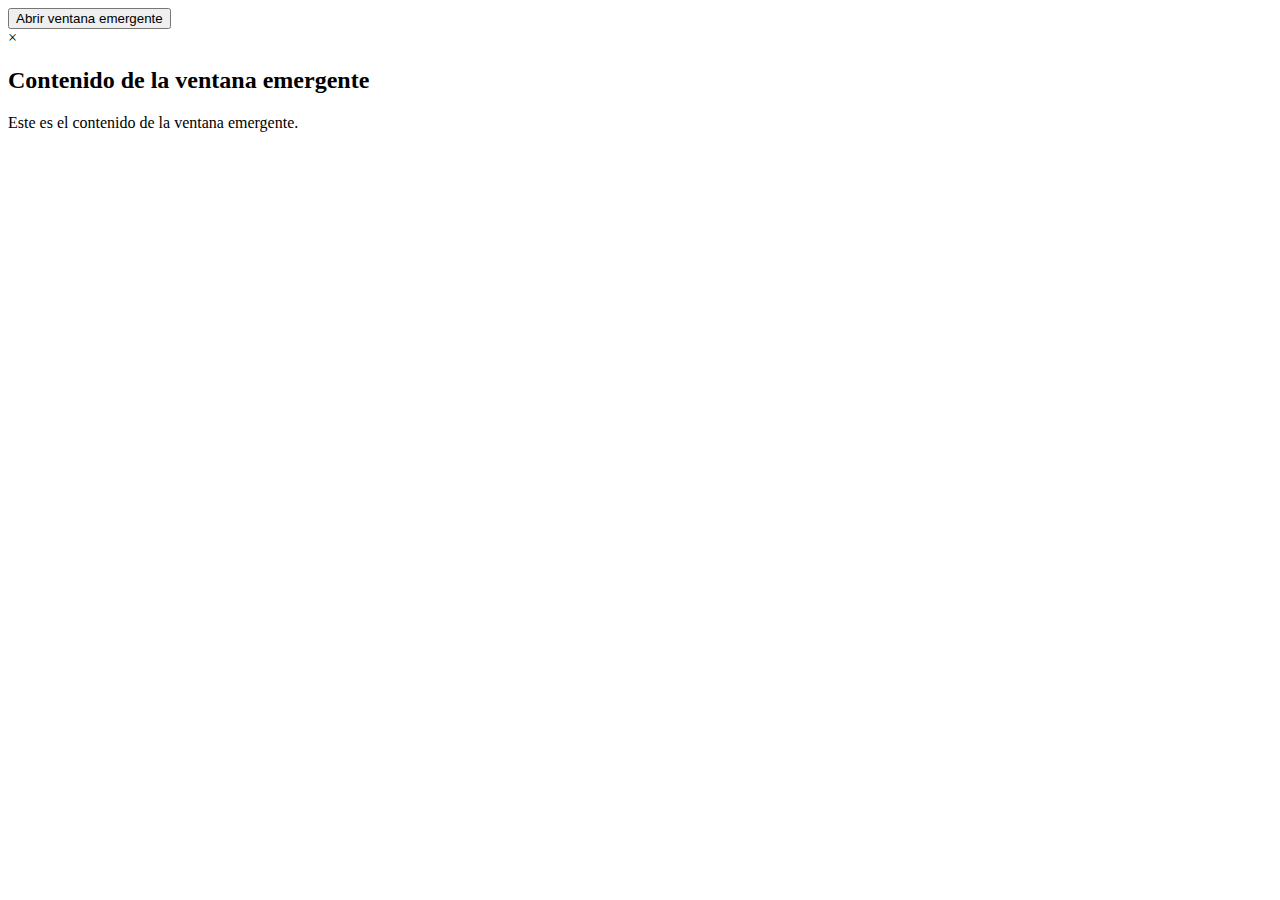
==== Alimento_perro_adulto.HTML @ 511be2c5 "V.2.1" ====
<!DOCTYPE html>
<html>
<head>
    <title>Ventana emergente</title>
    <link rel="stylesheet" href="styles.css">
</head>
<body>
    <button id="openModalBtn">Abrir ventana emergente</button>
    <div id="myModal" class="modal">
        <div class="modal-content">
            <span class="close">&times;</span>
            <h2>Contenido de la ventana emergente</h2>
            <p>Este es el contenido de la ventana emergente.</p>
        </div>
    </div>
    <script src="script.js"></script>
</body>
</html>
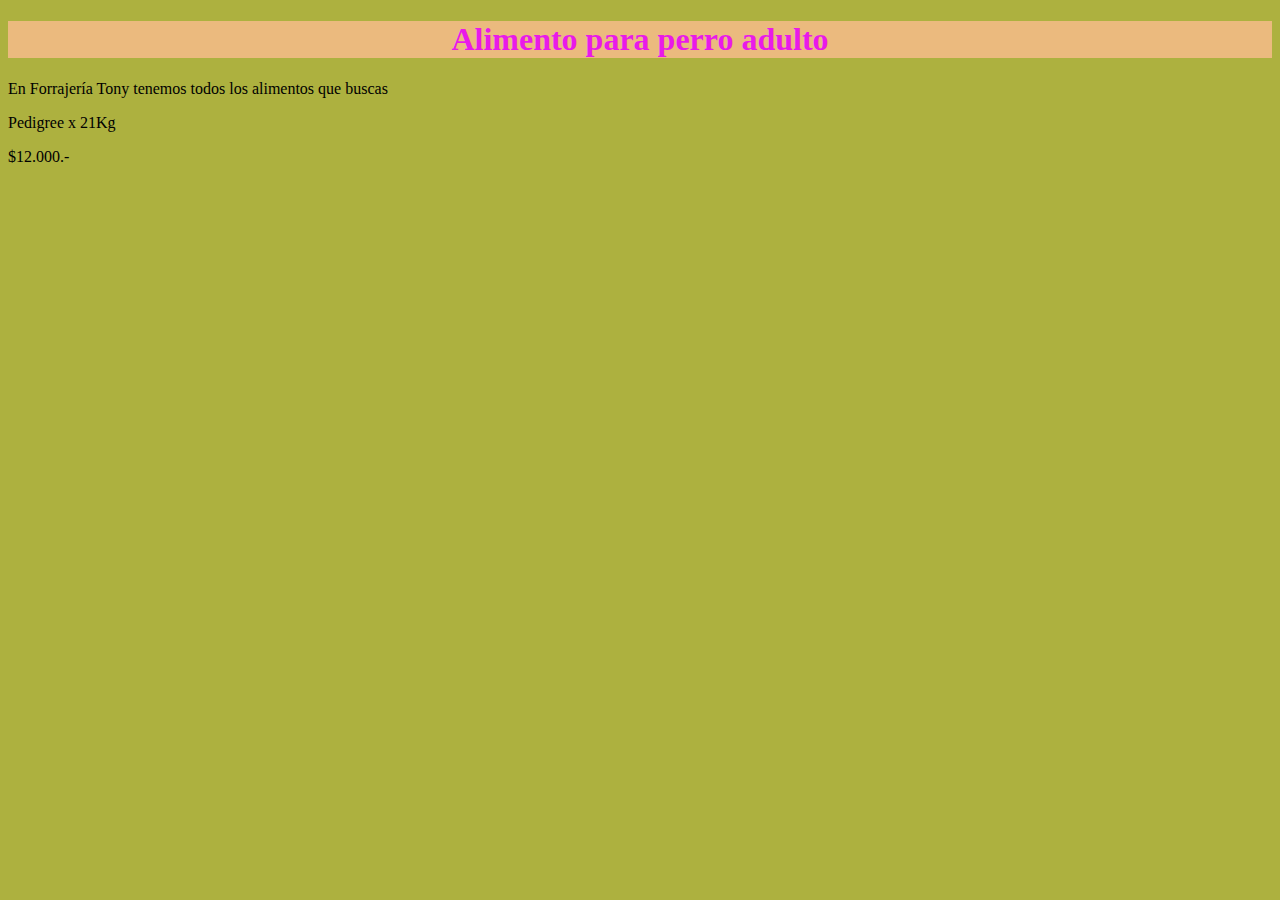
==== commit c5e99b99: "Linkeada_sitio_web" ====
--- a/Alimento_perro_adulto.HTML
+++ b/Alimento_perro_adulto.HTML
@@ -1,18 +1,13 @@
 <!DOCTYPE html>
 <html>
 <head>
-    <title>Ventana emergente</title>
-    <link rel="stylesheet" href="styles.css">
+    <link rel="stylesheet"
+    href="Hoja_de_estilo.css">  
 </head>
 <body>
-    <button id="openModalBtn">Abrir ventana emergente</button>
-    <div id="myModal" class="modal">
-        <div class="modal-content">
-            <span class="close">&times;</span>
-            <h2>Contenido de la ventana emergente</h2>
-            <p>Este es el contenido de la ventana emergente.</p>
-        </div>
-    </div>
-    <script src="script.js"></script>
+    <h1>Alimento para perro adulto</h1>
+    <p>En Forrajería Tony tenemos todos los alimentos que buscas</p>
+    <p>Pedigree x 21Kg</p>
+    <p>$12.000.-</p>
 </body>
 </html>--- a/Hoja_de_estilo.css
+++ b/Hoja_de_estilo.css
@@ -0,0 +1,15 @@
+h1{
+    color:rgb(233, 26, 233);
+    background-color: rgb(235, 186, 126);
+    font-family: 'Times New Roman';
+    text-align: center;
+}
+p{
+    font-family: cursive;
+}
+body{
+    background-color: rgb(173, 177, 63);
+}
+img{
+    margin-left: 450px;
+}